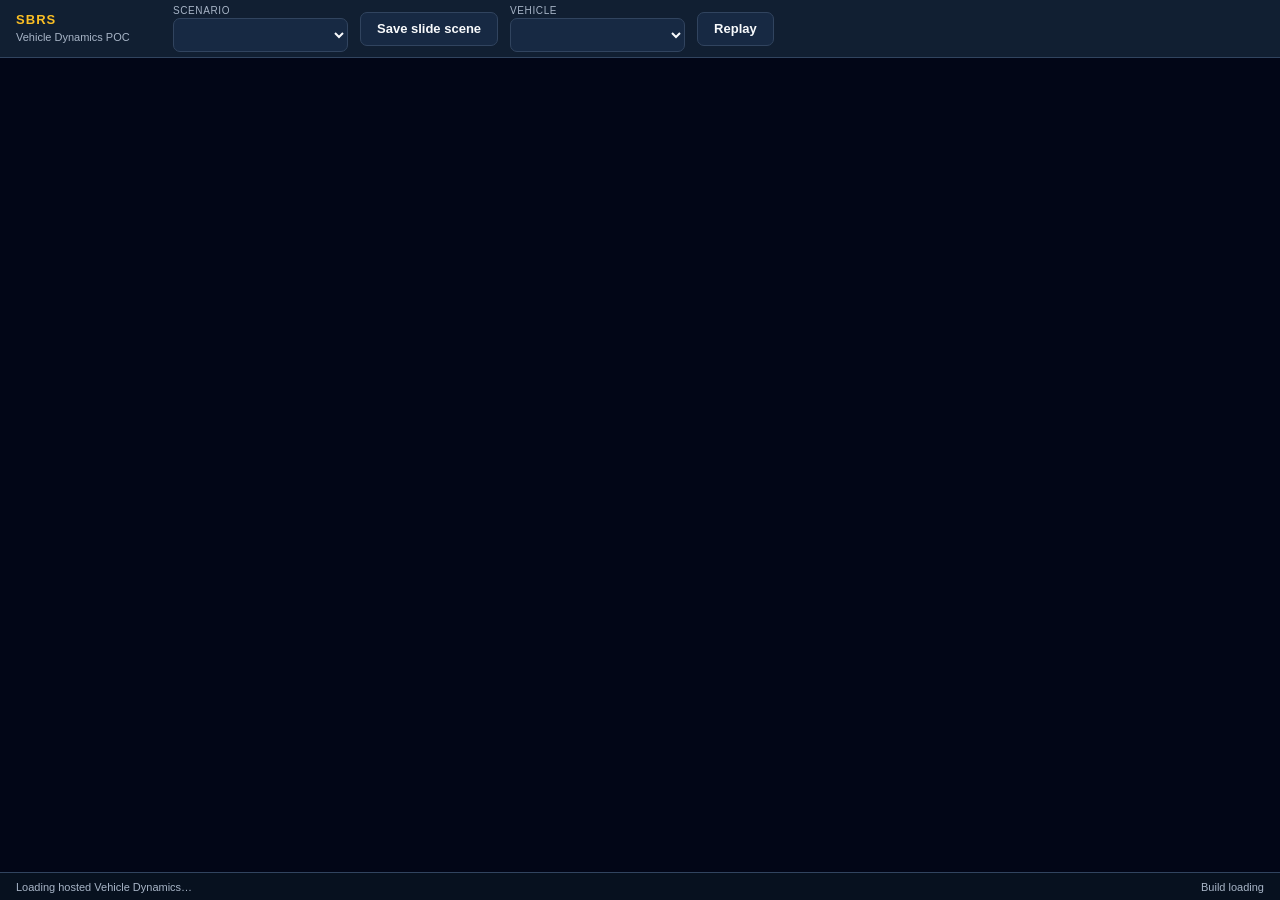
==== powerpoint-addin-test/powerpoint-addin/src/content.html @ 4921ed8a "deploy: add SBRS PowerPoint content add-in test" ====
<!doctype html>
<html lang="en">
<head>
  <meta charset="utf-8">
  <meta name="viewport" content="width=device-width,initial-scale=1,viewport-fit=cover">
  <meta http-equiv="Cache-Control" content="no-cache, no-store, must-revalidate">
  <title>SBRS Vehicle Dynamics — PowerPoint POC</title>
  <link rel="icon" href="icon.png" type="image/png">
  <style>html,body{width:100%;height:100%;margin:0;background:#07111f;color:#f8fafc;font-family:Segoe UI,Arial,sans-serif}.boot{display:grid;place-items:center;height:100%}</style>
  <script src="https://appsforoffice.microsoft.com/lib/1/hosted/office.js"></script>
</head>
<body>
  <main class="shell">
    <header class="toolbar" aria-label="Instructor controls">
      <div class="brand"><strong>SBRS</strong><span>Vehicle Dynamics POC</span></div>
      <label>Scenario<select id="scene-select" aria-label="Teaching scenario"></select></label>
      <button id="save-scene-assignment" type="button">Save slide scene</button>
      <label>Vehicle<select id="vehicle-select" aria-label="Vehicle"></select></label>
      <button id="replay-button" type="button">Replay</button>
    </header>
    <section class="viewport" aria-label="Live vehicle dynamics application">
      <iframe id="vehicle-frame" title="SBRS Vehicle Dynamics" allow="fullscreen; autoplay" referrerpolicy="strict-origin-when-cross-origin"></iframe>
    </section>
    <footer class="status" aria-live="polite">
      <span id="status-text" data-level="loading">Loading hosted Vehicle Dynamics…</span>
      <span class="version">Build <span id="build-version">loading</span></span>
    </footer>
  </main>
  <script>
    (async function () {
      let build = "dev";
      try {
        const response = await fetch("version.json?t=" + Date.now(), { cache: "no-store" });
        build = (await response.json()).version || build;
      } catch (_error) {}
      window.SBRS_POC_BUILD_VERSION = build;
      const css = document.createElement("link");
      css.rel = "stylesheet";
      css.href = "design-tokens.css?v=" + encodeURIComponent(build);
      document.head.appendChild(css);
      for (const file of ["poc-config.js", "content.js"]) {
        await new Promise((resolve, reject) => {
          const script = document.createElement("script");
          script.src = file + "?v=" + encodeURIComponent(build);
          script.onload = resolve;
          script.onerror = reject;
          document.body.appendChild(script);
        });
      }
    })();
  </script>
</body>
</html>
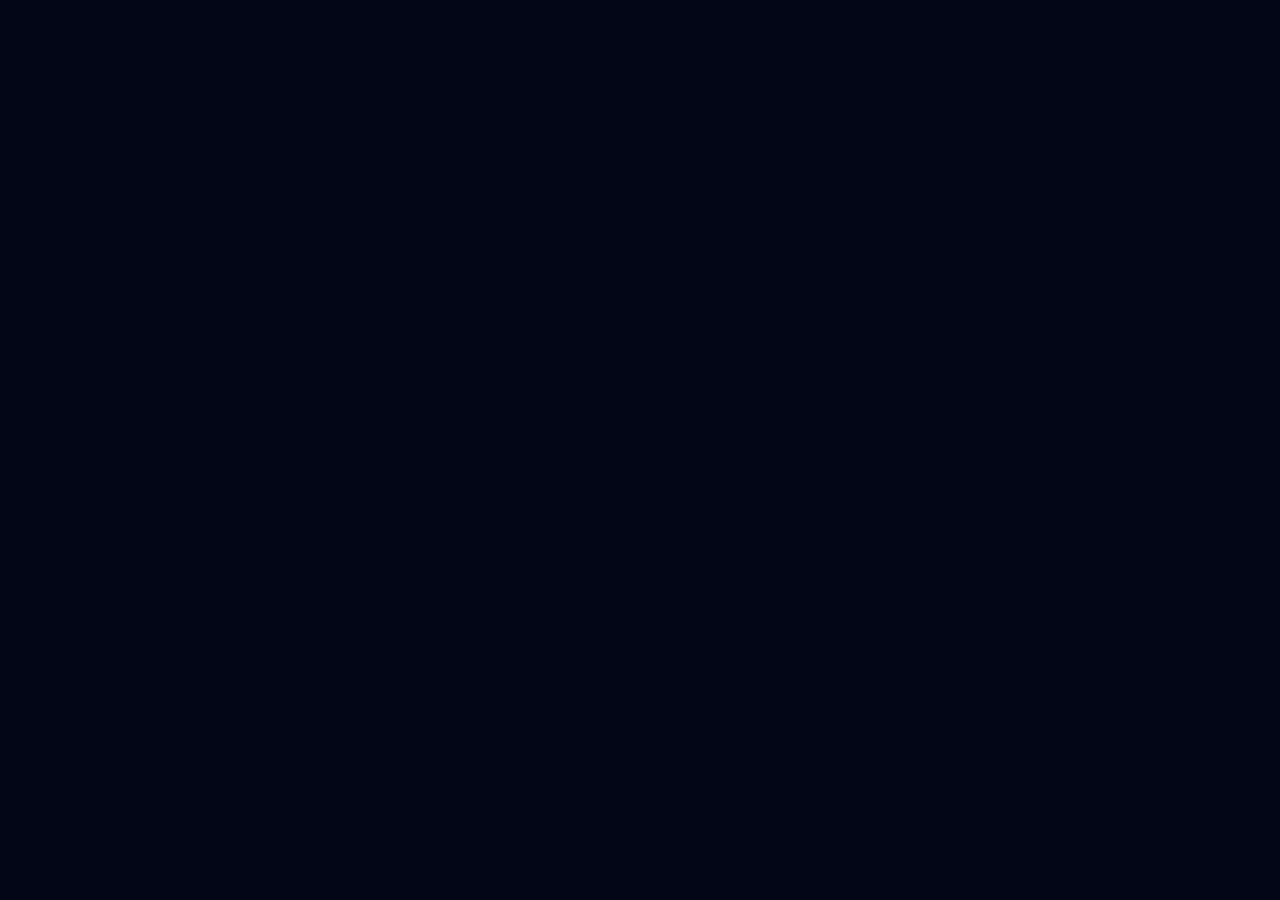
==== commit 0b109d15: "deploy: add fixed Vehicle Dynamics manifests" ====
--- a/powerpoint-addin-test/powerpoint-addin/src/content.html
+++ b/powerpoint-addin-test/powerpoint-addin/src/content.html
@@ -3,28 +3,12 @@
 <head>
   <meta charset="utf-8">
   <meta name="viewport" content="width=device-width,initial-scale=1,viewport-fit=cover">
-  <meta http-equiv="Cache-Control" content="no-cache, no-store, must-revalidate">
-  <title>SBRS Vehicle Dynamics — PowerPoint POC</title>
+  <title>SBRS Vehicle Dynamics</title>
   <link rel="icon" href="icon.png" type="image/png">
-  <style>html,body{width:100%;height:100%;margin:0;background:#07111f;color:#f8fafc;font-family:Segoe UI,Arial,sans-serif}.boot{display:grid;place-items:center;height:100%}</style>
-  <script src="https://appsforoffice.microsoft.com/lib/1/hosted/office.js"></script>
 </head>
 <body>
-  <main class="shell">
-    <header class="toolbar" aria-label="Instructor controls">
-      <div class="brand"><strong>SBRS</strong><span>Vehicle Dynamics POC</span></div>
-      <label>Scenario<select id="scene-select" aria-label="Teaching scenario"></select></label>
-      <button id="save-scene-assignment" type="button">Save slide scene</button>
-      <label>Vehicle<select id="vehicle-select" aria-label="Vehicle"></select></label>
-      <button id="replay-button" type="button">Replay</button>
-    </header>
-    <section class="viewport" aria-label="Live vehicle dynamics application">
-      <iframe id="vehicle-frame" title="SBRS Vehicle Dynamics" allow="fullscreen; autoplay" referrerpolicy="strict-origin-when-cross-origin"></iframe>
-    </section>
-    <footer class="status" aria-live="polite">
-      <span id="status-text" data-level="loading">Loading hosted Vehicle Dynamics…</span>
-      <span class="version">Build <span id="build-version">loading</span></span>
-    </footer>
+  <main class="shell" aria-label="SBRS Vehicle Dynamics">
+    <iframe id="vehicle-frame" title="SBRS Vehicle Dynamics" allow="fullscreen; autoplay" referrerpolicy="strict-origin-when-cross-origin"></iframe>
   </main>
   <script>
     (async function () {
